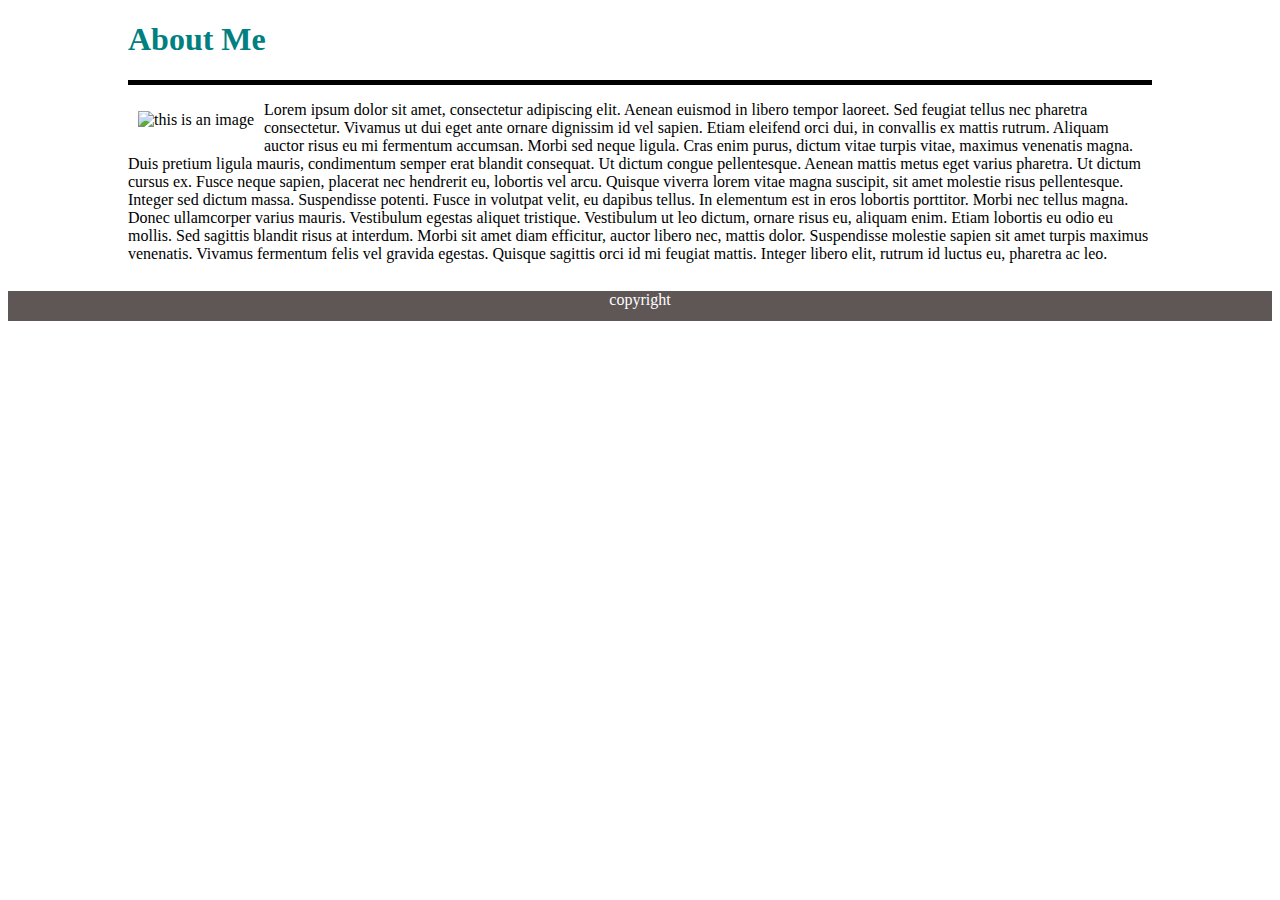
==== index.html @ a1e4d99a "updates" ====
<!DOCTYPE html>
<html lang = "en-us">
    <head>
        <meta charset="UTF-8">
        <!-- Linking CSS -->
	    <link rel="stylesheet" type="text/css" href="assests/css/styles.css">
        <title>Student Bio</title>
    </head>

    
<body>
    <div class="container"> 
        <header>
           
            <section id="about-me">
                <h1>About Me</h1>
            </section>
        </header>

            <section id = "about-text">
                <p><img src= "https://via.placeholder.com/150" alt ="this is an image"> 
                    Lorem ipsum dolor sit amet, consectetur adipiscing elit. Aenean euismod in libero tempor laoreet. Sed feugiat tellus nec pharetra consectetur. Vivamus ut dui eget ante ornare dignissim id vel sapien. Etiam eleifend orci dui, in convallis ex mattis rutrum. Aliquam auctor risus eu mi fermentum accumsan. Morbi sed neque ligula. Cras enim purus, dictum vitae turpis vitae, maximus venenatis magna. Duis pretium ligula mauris, condimentum semper erat blandit consequat. Ut dictum congue pellentesque. Aenean mattis metus eget varius pharetra. Ut dictum cursus ex. Fusce neque sapien, placerat nec hendrerit eu, lobortis vel arcu. Quisque viverra lorem vitae magna suscipit, sit amet molestie risus pellentesque.

                    Integer sed dictum massa. Suspendisse potenti. Fusce in volutpat velit, eu dapibus tellus. In elementum est in eros lobortis porttitor. Morbi nec tellus magna. Donec ullamcorper varius mauris. Vestibulum egestas aliquet tristique. Vestibulum ut leo dictum, ornare risus eu, aliquam enim. Etiam lobortis eu odio eu mollis. Sed sagittis blandit risus at interdum. Morbi sit amet diam efficitur, auctor libero nec, mattis dolor. Suspendisse molestie sapien sit amet turpis maximus venenatis. Vivamus fermentum felis vel gravida egestas. Quisque sagittis orci id mi feugiat mattis. Integer libero elit, rutrum id luctus eu, pharetra ac leo.
                </p>
            </section>
    </div>

    <div id="tealbox">
    <div id="copyright">copyright</div>
    </div>
        
</body>
---- assests/css/styles.css ----
/* Using this as a starting point for CSS 

body {
    padding: 0;
    margin: 0;
    font-family: Georgia, "Times New Roman", Times, serif;
    font-size: 18px;
    line-height: 150%;
    color: #333;
    background: #efeee7;
  }
  
  header {
    background: #d21034;
  }
  
  h1 {
    padding: 20px 0;
    margin: 0;
    margin-bottom: 20px;
    font-size: 28px;
    color: #eee;
    text-align: center;
    background: #333;
  }
  
  h2 {
    font-size: 24px;
  }
  

  a {
    color: #d21034;
  }
  */
  img {
    float:left;
    padding: 10px;
}
  
  .container {
    width: 1024px;
    margin:auto;
    padding: 20 px;
    background-color: white;
}

  #copyright {
    width: 100%;
    height: 30px;
    background-color:rgb(95, 86, 86);
    position: absolute;
    bottom: 0;
    left: 0;
    right:0;
    margin: 0;
    padding: 0; 
    text-align:center;
    vertical-align: middle;
    color: white;     
}

  #tealbox {
    width: 100%;
    height: 20px;
    bottom: 0;
    position: relative;
    left:0;
    right:0;
    margin: 0;
    padding: 0;
    background-color: #4aaaa5;
}

/*
    #tealbox,
  #copyright{
    float: left;
}
  #main-bio,
  #contact-info,
  #bio-image {
    float: left;
  }
  */
  #contact-info {
    width: 70%;
  }
  
  #about-me  {
    width: 1024px;
    background: white;
    border-bottom-style: solid;
    border-width: 5px;
    border-color: black;
    color: teal;
  }
  
  #about-text{
    width: 1024px;
    height: 200px;
    margin-right: 20px;
    word-break: keep-all;
}
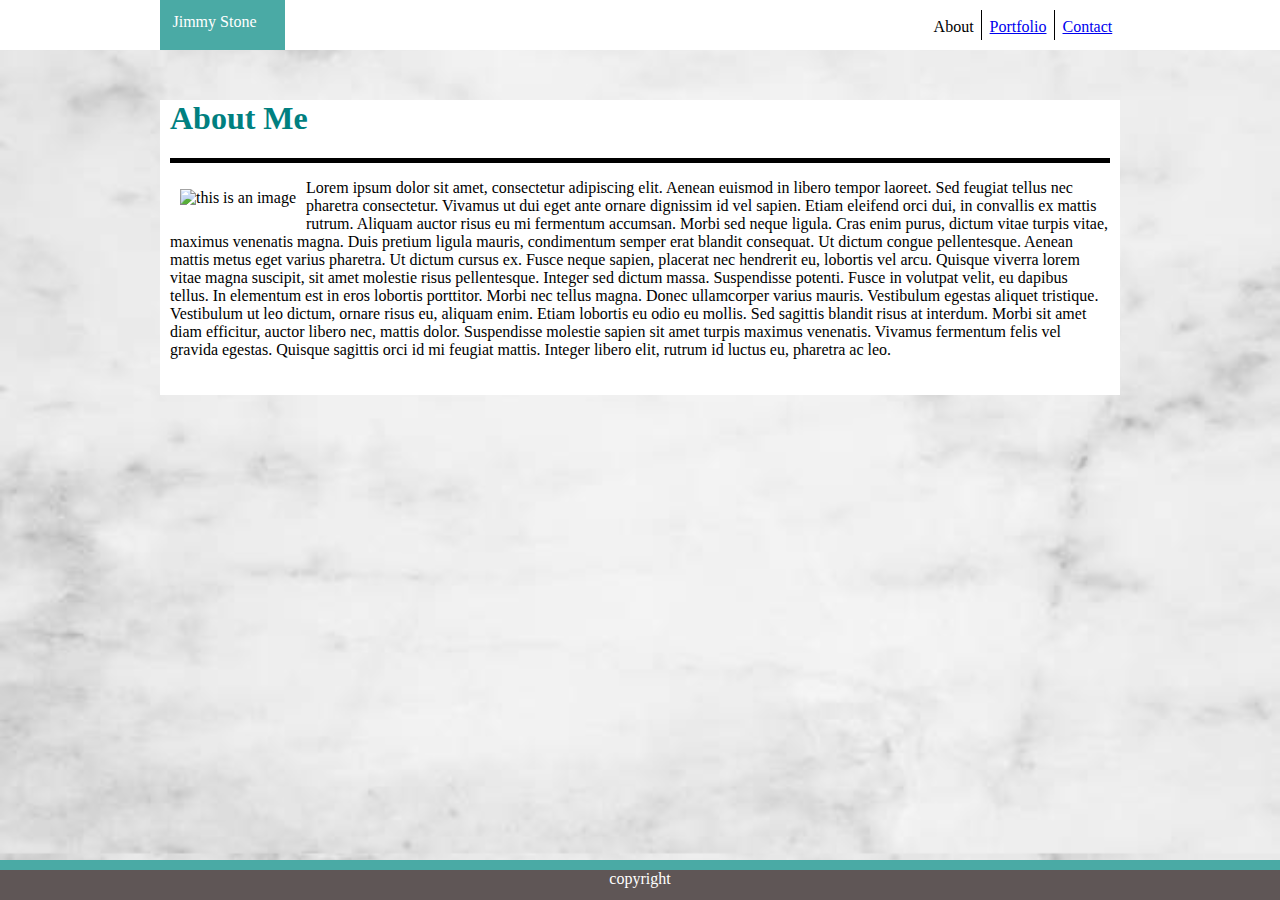
==== commit 9eafd033: "updating html" ====
--- a/index.html
+++ b/index.html
@@ -4,18 +4,28 @@
         <meta charset="UTF-8">
         <!-- Linking CSS -->
 	    <link rel="stylesheet" type="text/css" href="assests/css/styles.css">
-        <title>Student Bio</title>
+        <title>About</title>
     </head>
 
-    
-<body>
+<body>    
+
+<header>
+    <div id="top-box">
+        <div id="name">Jimmy Stone</div>
+        <div id="contact"><a href="contact.html">Contact</a></div>
+        <div id="portfolio"><a href="portfolio.html">Portfolio</a></div>
+        <div id="about">About</div>
+    </div>
+
+</header>
+   
     <div class="container"> 
-        <header>
+        <div>
            
             <section id="about-me">
                 <h1>About Me</h1>
             </section>
-        </header>
+        </div>
 
             <section id = "about-text">
                 <p><img src= "https://via.placeholder.com/150" alt ="this is an image"> 
@@ -26,8 +36,9 @@
             </section>
     </div>
 
-    <div id="tealbox">
-    <div id="copyright">copyright</div>
-    </div>
-        
-</body>+    <!-- This is for the bottom border boxes -->
+        <footer id="tealbox">
+            <div id="copyright">copyright</div>
+        </footer>
+</body>        
+</html>--- a/assests/css/styles.css
+++ b/assests/css/styles.css
@@ -37,11 +37,94 @@
     float:left;
     padding: 10px;
 }
-  
+
+header{
+  top: 0;
+  width: 100%;
+  height:50px;
+  background-color: #fff; 
+  position: absolute; 
+  left:0;
+  right:0;
+  margin: 0;
+}
+
+#top-box{
+  width: 960px;
+  height: auto;
+  margin-left: auto;
+  margin-right: auto;
+  position: absolute;
+  left:0;
+  right:0;  
+  background-color: #fff;
+
+}
+
+#name{
+  height: 25px;
+  width: 100px;
+  background-color: #4aaaa5;
+  padding: 12.5px;
+  color: #fff;
+  float:left;
+  /* text-align: center; */
+  /* position: relative; */
+    
+}
+
+  #about{
+    height: 15px;
+    width: auto;
+    background-color: #fff;
+    padding: 7.5px;
+    float: right;
+    border-right-width: 1px;
+    border-color: black;
+    border-right-style: solid;
+    top:10px;
+    position: relative;
+
+}
+
+  #portfolio {
+    height: 15px;
+    width: auto;
+    background-color: #fff;
+    padding: 7.5px;
+    float: right;
+    border-right-width: 1px;
+    border-color: black;
+    border-right-style: solid;
+    top:10px;
+    position: relative;
+
+    
+
+}
+
+  #contact{
+    width: 50px;
+    background-color: #fff;
+    padding: 7.5px;
+    float: right;
+    top:10px;
+    position: relative;
+
+}
+  
+  body {
+    background-image:url(../images/Untitled.jpg);
+    background-size: cover;
+}
+
   .container {
-    width: 1024px;
-    margin:auto;
-    padding: 20 px;
+    width: 960px;
+    margin-left: auto;
+    margin-right: auto;
+    margin-top: 100px;
+    padding: 100 px;
+    height: auto;
     background-color: white;
 }
 
@@ -62,9 +145,9 @@
 
   #tealbox {
     width: 100%;
-    height: 20px;
+    height: 40px;
     bottom: 0;
-    position: relative;
+    position: fixed;
     left:0;
     right:0;
     margin: 0;
@@ -88,19 +171,53 @@
   }
   
   #about-me  {
-    width: 1024px;
+    width: 940px;
     background: white;
     border-bottom-style: solid;
     border-width: 5px;
     border-color: black;
     color: teal;
-  }
-  
+    margin-right: 10px;
+    margin-left: 10px;
+  }
+  
+  #contact-box{
+    width: 940px;
+    height: auto;
+    margin-right: 20px;
+    margin-left:10px;
+    margin-top: 20px;
+    padding-bottom: 20px;
+    word-break: keep-all;
+}
+
+
   #about-text{
-    width: 1024px;
-    height: 200px;
+    width: 940px;
+    height: auto;
     margin-right: 20px;
+    margin-left:10px;
+    padding-bottom: 20px;
     word-break: keep-all;
 }
 
+input[type=text], select, textarea {
+  width: 100%;
+  padding: 12px;
+  border: 1px solid #ccc;
+  border-radius: 4px;
+  box-sizing: border-box;
+  margin-top: 6px;
+  margin-bottom: 16px;
+  resize: vertical;
+}
+
+input[type=submit] {
+  background-color: #4aaaa5;
+  color: white;
+  padding: 12px 20px;
+  border: none;
+  border-radius: 4px;
+  cursor: pointer;
+}
   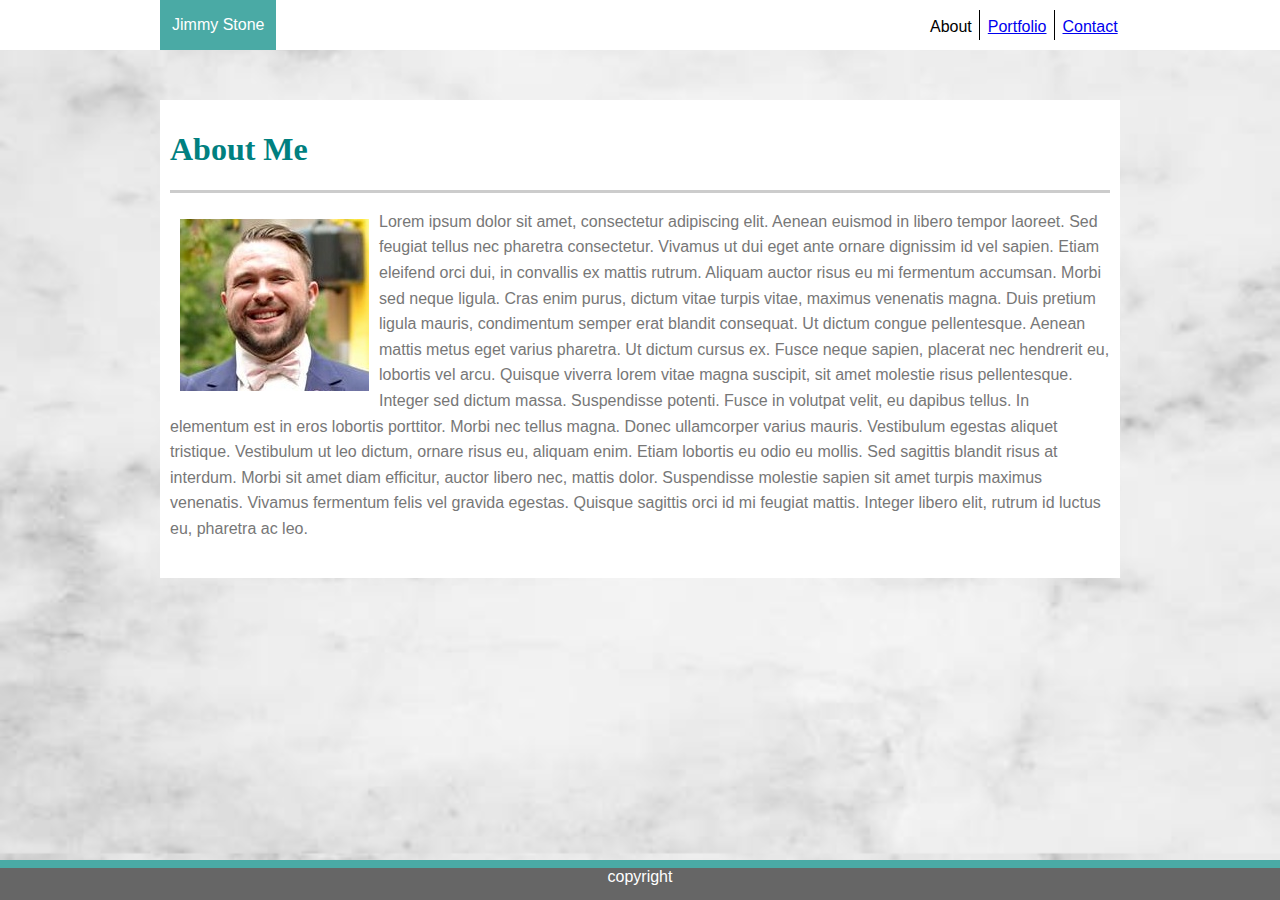
==== commit b0f4991f: "adding images" ====
--- a/index.html
+++ b/index.html
@@ -8,7 +8,6 @@
     </head>
 
 <body>    
-
 <header>
     <div id="top-box">
         <div id="name">Jimmy Stone</div>
@@ -16,7 +15,6 @@
         <div id="portfolio"><a href="portfolio.html">Portfolio</a></div>
         <div id="about">About</div>
     </div>
-
 </header>
    
     <div class="container"> 
@@ -28,7 +26,7 @@
         </div>
 
             <section id = "about-text">
-                <p><img src= "https://via.placeholder.com/150" alt ="this is an image"> 
+                <p><img src= "assests/images/profile.jpg" alt ="this is an image"> 
                     Lorem ipsum dolor sit amet, consectetur adipiscing elit. Aenean euismod in libero tempor laoreet. Sed feugiat tellus nec pharetra consectetur. Vivamus ut dui eget ante ornare dignissim id vel sapien. Etiam eleifend orci dui, in convallis ex mattis rutrum. Aliquam auctor risus eu mi fermentum accumsan. Morbi sed neque ligula. Cras enim purus, dictum vitae turpis vitae, maximus venenatis magna. Duis pretium ligula mauris, condimentum semper erat blandit consequat. Ut dictum congue pellentesque. Aenean mattis metus eget varius pharetra. Ut dictum cursus ex. Fusce neque sapien, placerat nec hendrerit eu, lobortis vel arcu. Quisque viverra lorem vitae magna suscipit, sit amet molestie risus pellentesque.
 
                     Integer sed dictum massa. Suspendisse potenti. Fusce in volutpat velit, eu dapibus tellus. In elementum est in eros lobortis porttitor. Morbi nec tellus magna. Donec ullamcorper varius mauris. Vestibulum egestas aliquet tristique. Vestibulum ut leo dictum, ornare risus eu, aliquam enim. Etiam lobortis eu odio eu mollis. Sed sagittis blandit risus at interdum. Morbi sit amet diam efficitur, auctor libero nec, mattis dolor. Suspendisse molestie sapien sit amet turpis maximus venenatis. Vivamus fermentum felis vel gravida egestas. Quisque sagittis orci id mi feugiat mattis. Integer libero elit, rutrum id luctus eu, pharetra ac leo.
--- a/assests/css/styles.css
+++ b/assests/css/styles.css
@@ -1,76 +1,47 @@
-/* Using this as a starting point for CSS 
+h1{
+  font-family: Georgia, 'Times New Roman', Times, serif;
+}
 
 body {
-    padding: 0;
-    margin: 0;
-    font-family: Georgia, "Times New Roman", Times, serif;
-    font-size: 18px;
-    line-height: 150%;
-    color: #333;
-    background: #efeee7;
-  }
-  
-  header {
-    background: #d21034;
-  }
-  
-  h1 {
-    padding: 20px 0;
-    margin: 0;
-    margin-bottom: 20px;
-    font-size: 28px;
-    color: #eee;
-    text-align: center;
-    background: #333;
-  }
-  
-  h2 {
-    font-size: 24px;
-  }
-  
-
-  a {
-    color: #d21034;
-  }
-  */
-  img {
+  background-image:url(../images/Untitled.jpg);
+  background-size: cover;
+  font-family:  'Arial', 'Helvetica Neue', Helvetica, sans-serif;
+  margin: 0;
+  padding: 0;
+}
+
+p{
+    color: #777777;
+    line-height: 1.6;
+  }
+  
+img {
     float:left;
     padding: 10px;
 }
 
 header{
-  top: 0;
-  width: 100%;
-  height:50px;
-  background-color: #fff; 
-  position: absolute; 
-  left:0;
-  right:0;
-  margin: 0;
+	height:50px;
+	background-color: #fff; 
+
 }
 
 #top-box{
-  width: 960px;
-  height: auto;
-  margin-left: auto;
-  margin-right: auto;
-  position: absolute;
-  left:0;
-  right:0;  
-  background-color: #fff;
-
+	width: 960px;
+	margin-left: auto;
+	margin-right: auto;
 }
 
 #name{
-  height: 25px;
-  width: 100px;
+	height: 50px; 
+  line-height: 50px; 
   background-color: #4aaaa5;
-  padding: 12.5px;
-  color: #fff;
-  float:left;
-  /* text-align: center; */
-  /* position: relative; */
-    
+	padding-top: 0; 
+	padding-bottom: 0; 
+	padding-left: 12px; 
+	padding-right: 12px;
+	color: #fff;
+	float:left;
 }
 
   #about{
@@ -99,9 +70,7 @@
     top:10px;
     position: relative;
 
-    
-
-}
+  }
 
   #contact{
     width: 50px;
@@ -112,26 +81,20 @@
     position: relative;
 
 }
-  
-  body {
-    background-image:url(../images/Untitled.jpg);
-    background-size: cover;
-}
-
-  .container {
-    width: 960px;
+
+.container {
+		margin-top: 50px;
+	  width: 960px;
     margin-left: auto;
     margin-right: auto;
-    margin-top: 100px;
-    padding: 100 px;
     height: auto;
     background-color: white;
 }
 
   #copyright {
     width: 100%;
-    height: 30px;
-    background-color:rgb(95, 86, 86);
+    height: 32px;
+    background-color: #666666;
     position: absolute;
     bottom: 0;
     left: 0;
@@ -155,17 +118,6 @@
     background-color: #4aaaa5;
 }
 
-/*
-    #tealbox,
-  #copyright{
-    float: left;
-}
-  #main-bio,
-  #contact-info,
-  #bio-image {
-    float: left;
-  }
-  */
   #contact-info {
     width: 70%;
   }
@@ -174,12 +126,22 @@
     width: 940px;
     background: white;
     border-bottom-style: solid;
-    border-width: 5px;
-    border-color: black;
+    border-width: 3px;
+    border-color: #cccccc;
     color: teal;
     margin-right: 10px;
     margin-left: 10px;
-  }
+    padding-top: 10px;
+  }
+
+  #about-text{
+    width: 940px;
+    height: auto;
+    margin-right: 20px;
+    margin-left:10px;
+    padding-bottom: 20px;
+    word-break: keep-all;
+}
   
   #contact-box{
     width: 940px;
@@ -191,15 +153,6 @@
     word-break: keep-all;
 }
 
-
-  #about-text{
-    width: 940px;
-    height: auto;
-    margin-right: 20px;
-    margin-left:10px;
-    padding-bottom: 20px;
-    word-break: keep-all;
-}
 
 input[type=text], select, textarea {
   width: 100%;
@@ -220,4 +173,86 @@
   border-radius: 4px;
   cursor: pointer;
 }
+
+#portfolio-box{
+  width: 940px;
+  height: auto;
+  margin-right: 20px;
+  margin-left:10px;
+  margin-top: 20px;
+  padding-bottom: 20px;
+  word-break: keep-all;
+}
+
+#row-1{
+  width: 940px;
+  height: auto;
+  margin-left: 10px;
+
+}
+
+#row-2{
+  width: 940px;
+  height: auto;
+  margin-left: 10px;
+
+}
+
+#row-3{
+  width: 940px;
+  height: auto;
+  margin-left: 10px;
+
+}
+
+.box {
+  width: 250px;
+  height: 200px;
+  border: 1px solid black;
+  float: left;
+}
+
+.rectangle{
+  width: 250px;
+  height:40px;
+  line-height: 40px;
+  background:#4aaaa5;
+  color: #fff;
+  text-align: center;
+  margin-top: 60%;
+  
+}
+
+.box-1 {
+  position: relative;
+  background-image: url(../images/puppy.jpg);
+
+}
+
+.box-2 {
+  position: relative;
+  background-image: url(../images/city.jpg);
+
+}
+
+.box-3 {
+  position: relative;
+  background-image: url(../images/lights.jpg);
+}
+
+.box-4 {
+  position: relative;
+  background-image: url(../images/street.jpg);
+}
+
+.box-5 {
+  position: relative;
+  background-image: url(../images/tiger.jpg)
+}
+
+.clearfix::after {
+  content: "";
+  display: block;
+  clear: both;
+}
   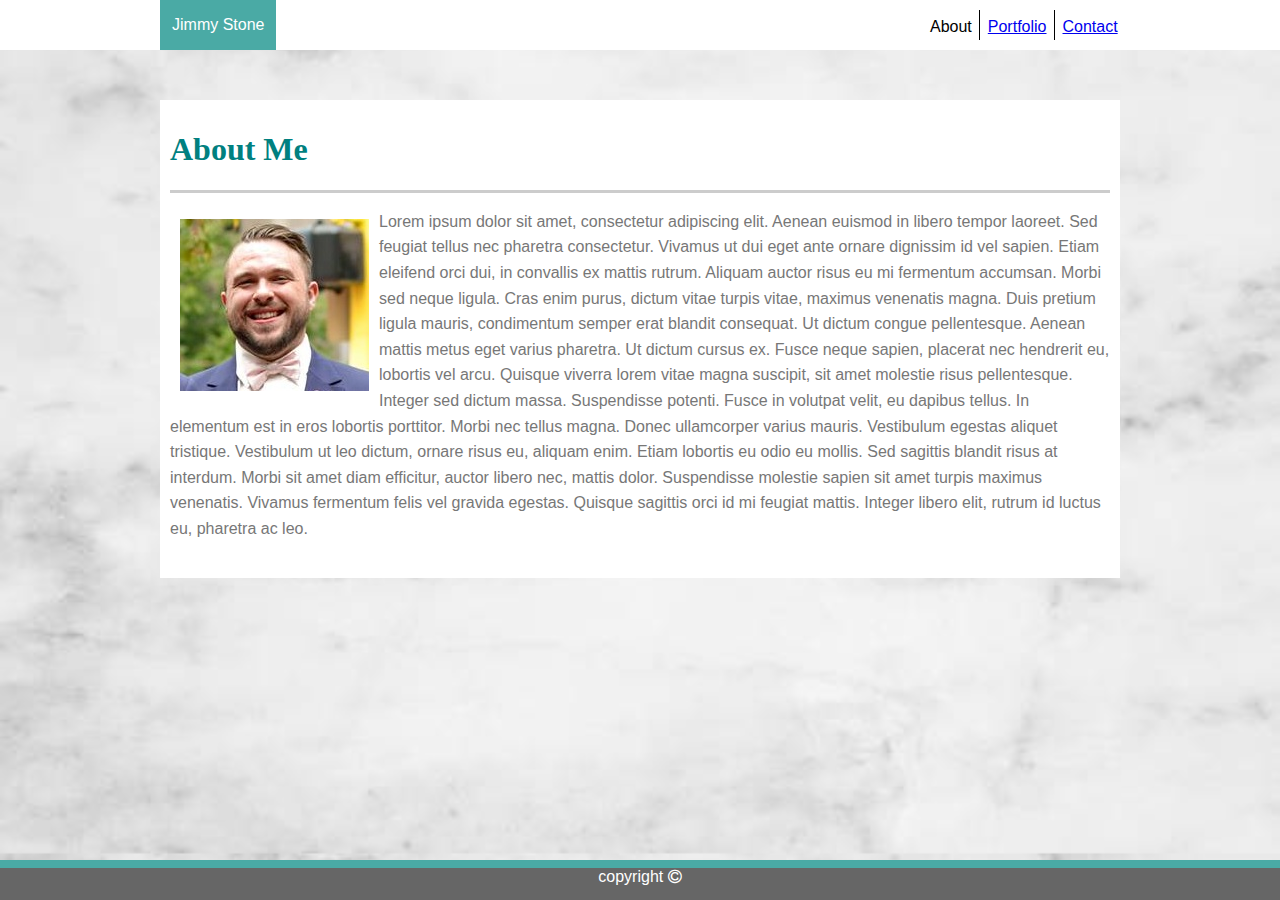
==== commit 7ab66390: "updates" ====
--- a/index.html
+++ b/index.html
@@ -4,6 +4,8 @@
         <meta charset="UTF-8">
         <!-- Linking CSS -->
 	    <link rel="stylesheet" type="text/css" href="assests/css/styles.css">
+        <link rel="stylesheet" href="https://cdnjs.cloudflare.com/ajax/libs/font-awesome/4.7.0/css/font-awesome.min.css">
+    
         <title>About</title>
     </head>
 
@@ -36,7 +38,7 @@
 
     <!-- This is for the bottom border boxes -->
         <footer id="tealbox">
-            <div id="copyright">copyright</div>
+        <div id="copyright">copyright <i class="fa fa-copyright"></i></div>
         </footer>
 </body>        
 </html>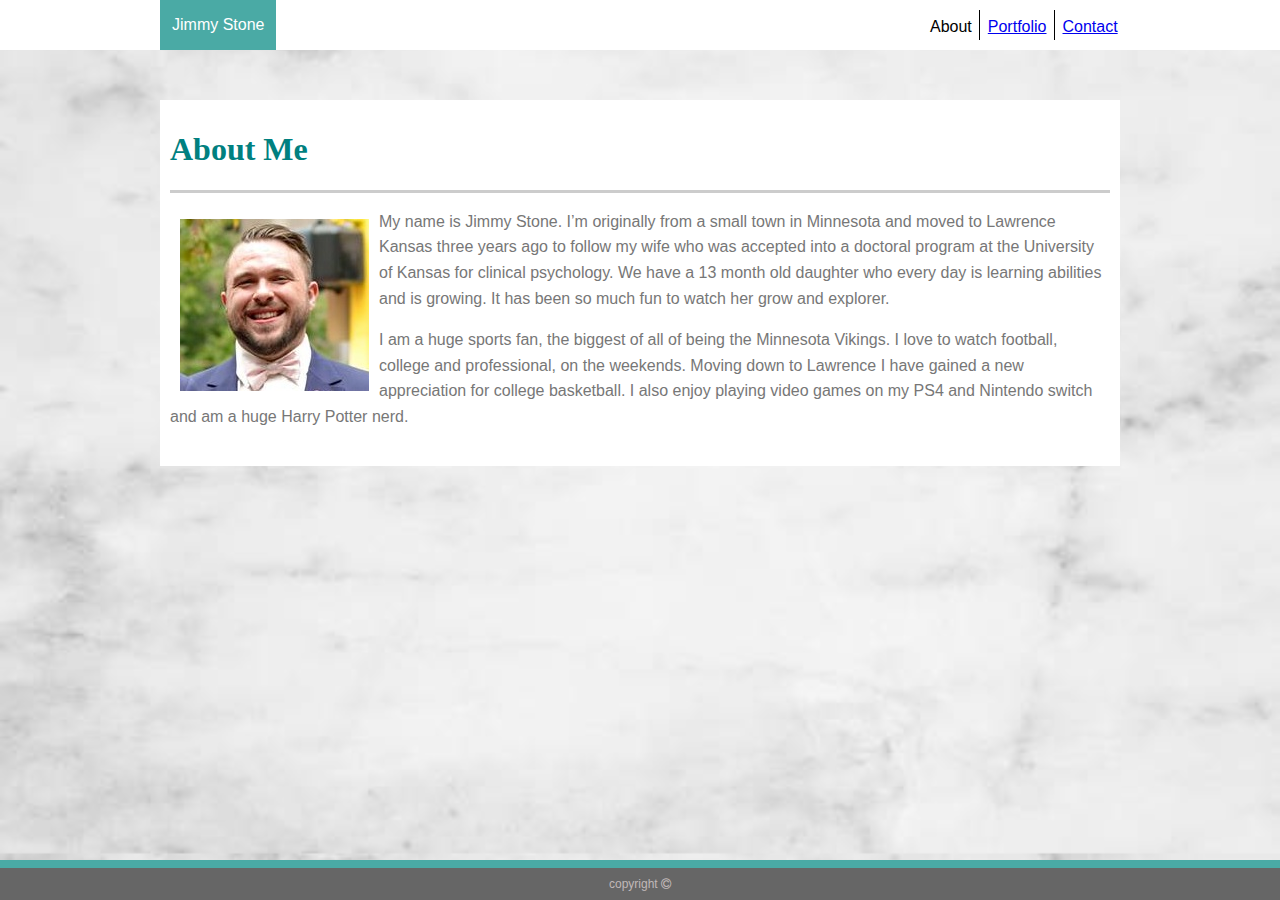
==== commit 05b2c7f0: "updates" ====
--- a/index.html
+++ b/index.html
@@ -29,10 +29,12 @@
 
             <section id = "about-text">
                 <p><img src= "assests/images/profile.jpg" alt ="this is an image"> 
-                    Lorem ipsum dolor sit amet, consectetur adipiscing elit. Aenean euismod in libero tempor laoreet. Sed feugiat tellus nec pharetra consectetur. Vivamus ut dui eget ante ornare dignissim id vel sapien. Etiam eleifend orci dui, in convallis ex mattis rutrum. Aliquam auctor risus eu mi fermentum accumsan. Morbi sed neque ligula. Cras enim purus, dictum vitae turpis vitae, maximus venenatis magna. Duis pretium ligula mauris, condimentum semper erat blandit consequat. Ut dictum congue pellentesque. Aenean mattis metus eget varius pharetra. Ut dictum cursus ex. Fusce neque sapien, placerat nec hendrerit eu, lobortis vel arcu. Quisque viverra lorem vitae magna suscipit, sit amet molestie risus pellentesque.
+                    My name is Jimmy Stone. I’m originally from a small town in Minnesota and moved to Lawrence Kansas three years ago to follow my wife who was accepted into a doctoral program at the University of Kansas for clinical psychology. We have a 13 month old daughter who every day is learning abilities and is growing. It has been so much fun to watch her grow and explorer.</p> 
+                   
+                 <p>
+                     I am a huge sports fan, the biggest of all of being the Minnesota Vikings. I love to watch football, college and professional, on the weekends. Moving down to Lawrence I have gained a new appreciation for college basketball. I also enjoy playing video games on my PS4 and Nintendo switch and am a huge Harry Potter nerd. 
+                </p>
 
-                    Integer sed dictum massa. Suspendisse potenti. Fusce in volutpat velit, eu dapibus tellus. In elementum est in eros lobortis porttitor. Morbi nec tellus magna. Donec ullamcorper varius mauris. Vestibulum egestas aliquet tristique. Vestibulum ut leo dictum, ornare risus eu, aliquam enim. Etiam lobortis eu odio eu mollis. Sed sagittis blandit risus at interdum. Morbi sit amet diam efficitur, auctor libero nec, mattis dolor. Suspendisse molestie sapien sit amet turpis maximus venenatis. Vivamus fermentum felis vel gravida egestas. Quisque sagittis orci id mi feugiat mattis. Integer libero elit, rutrum id luctus eu, pharetra ac leo.
-                </p>
             </section>
     </div>
 
--- a/assests/css/styles.css
+++ b/assests/css/styles.css
@@ -13,6 +13,7 @@
 p{
     color: #777777;
     line-height: 1.6;
+    /* text-indent: 20px; */
   }
   
 img {
@@ -79,7 +80,7 @@
     float: right;
     top:10px;
     position: relative;
-
+    
 }
 
 .container {
@@ -94,6 +95,7 @@
   #copyright {
     width: 100%;
     height: 32px;
+    line-height: 32px;
     background-color: #666666;
     position: absolute;
     bottom: 0;
@@ -103,7 +105,9 @@
     padding: 0; 
     text-align:center;
     vertical-align: middle;
-    color: white;     
+    font-size: 12px;
+    color: rgb(192, 184, 184);   
+      
 }
 
   #tealbox {
